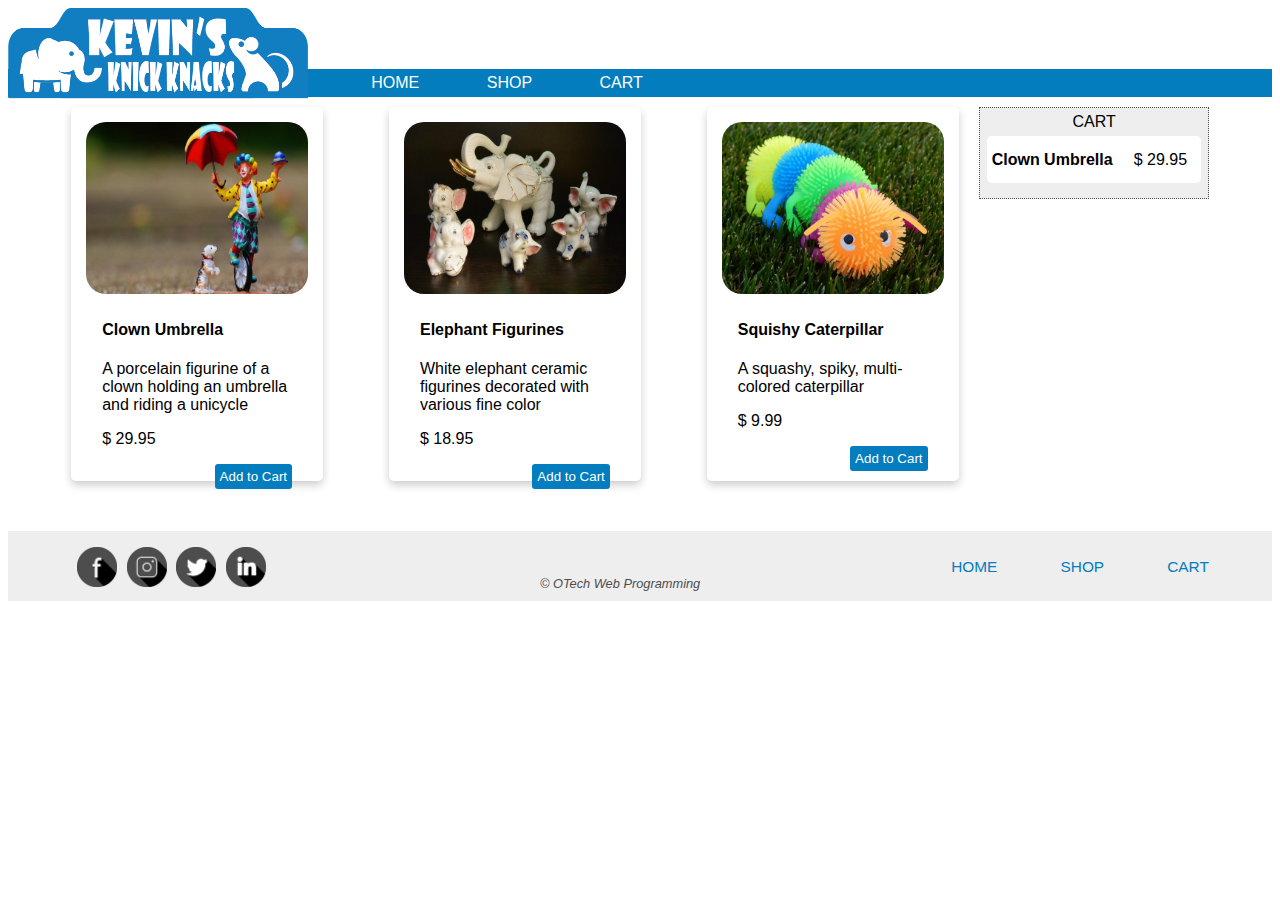
==== cart.html @ aa6d06f8 "feat: Created Cart HTML template" ====
<!DOCTYPE html>
<html lang="en">

<head>
  <meta charset="UTF-8">
  <meta http-equiv="X-UA-Compatible" content="IE=edge">
  <meta name="viewport" content="width=device-width, initial-scale=1.0">
  <title>Cart - Kevin's Knick Knacks</title>
  <!-- <link href="https://cdn.jsdelivr.net/npm/bootstrap@5.0.2/dist/css/bootstrap.min.css" rel="stylesheet" integrity="sha384-EVSTQN3/azprG1Anm3QDgpJLIm9Nao0Yz1ztcQTwFspd3yD65VohhpuuCOmLASjC" crossorigin="anonymous"> -->
  <link href="style.css" rel="stylesheet">
</head>

<body>
  <header>
    <a href="index.html"><img id="kkk-logo" src="images/KevinsKnickKnacksLogo_037DBE.png" alt="Kevin's Knick Knacks logo"></a>
    <nav>
      <div id="links">
        <a href="index.html">HOME</a>
        <a href="shop.html">SHOP</a>
        <a href="cart.html">CART</a>
      </div>
    </nav>
  </header>
  <main>
    <aside>
      <div id="sideBarHeading">CART</div>
      <div id="sideBarContainer">
        <div class="tableRow">
          <div class="tableCell">Clown Umbrella</div>
          <div class="tableCell">&dollar; 29.95</div>
        </div>
      </div>
    </aside>
    <div id="mainContentContainer">
      <div id="cardContainer">
        <div class="card" id="cardNumber1">
          <img src="images/shop/thumbnails/ClownUmbrella_Thumb.jpg" alt="Clown Umbrella image">
          <div class="cardText">
            <h4>Clown Umbrella</h4>
            <p>
              A porcelain figurine of a clown holding an umbrella and riding a unicycle
            </p>
            <p>&dollar; 29.95</p>
            <button class="cartButton" type="button">Add to Cart</button>
          </div>
        </div>
        <div class="card" id="cardNumber2">
          <img src="images/shop/thumbnails/ElephantFigurines_Thumb.jpg" alt="Clown Umbrella image">
          <div class="cardText">
            <h4>Elephant Figurines</h4>
            <p>
              White elephant ceramic figurines decorated with various fine color
            </p>
            <p>&dollar; 18.95</p>
            <button class="cartButton" type="button">Add to Cart</button>
          </div>
        </div>
        <div class="card" id="cardNumber3">
          <img src="images/shop/thumbnails/SquishyCaterpillar_Thumb.jpg" alt="Clown Umbrella image">
          <div class="cardText">
            <h4>Squishy Caterpillar</h4>
            <p>
              A squashy, spiky, multi-colored caterpillar
            </p>
            <p>&dollar; 9.99</p>
            <button class="cartButton" type="button">Add to Cart</button>
          </div>
        </div>
      </div>
    </div>
  </main>
  <footer>
    <div id="socialMediaLinks">
      <a href="#"><img src="images/facebook.png" alt="Facebook logo"></a>
      <a href="#"><img src="images/instagram.png" alt="Instagram logo"></a>
      <a href="#"><img src="images/twitter.png" alt="Twitter logo"></a>
      <a href="#"><img src="images/linkedin.png" alt="LinkedIn logo"></a>
    </div>
    <div id="footerNav">
      <a href="cart.html">CART</a>
      <a href="shop.html">SHOP</a>
      <a href="index.html">HOME</a>
    </div>
    <div id="copyright">
      &copy; OTech Web Programming
    </div>
  </footer>
</body>

</html>
---- style.css ----
body {
  font-family: Verdana, Geneva, Tahoma, sans-serif;
}

header img {
  width: 300px;
  float: left;
}

#links {
  background-color: #037DBE;
  padding-top: 5px;
  padding-left: 0;
  padding-bottom: 5px;
  padding-right: 0;
}

nav {
  padding-top: 61px;
}

nav a {
  text-decoration: none;
  color: #ffffff;
  padding-left: 5%;;
}

nav a:hover {
  color: #111111;
}

main {
  width: 90%;
  margin-top: 10px;
  margin-right: auto;
  margin-bottom: 10px;
  margin-left: auto;
}

#mainContentContainer {
  margin-right: 22%;
}

#mainContentImage {
  width: 100%;
}

aside {
  float: right;
  width: 20%;
  border: 1px dotted #4D4D4D;
  background-color: #EEEEEE;
  padding-bottom: 15px;
  margin-bottom: 10px;
}

aside a {
  text-decoration: none;
  color: #000000;
}

#sideBarHeading {
  text-transform: uppercase;
  text-align: center;
  padding-top: 5px;
  padding-right: 0;
  padding-bottom: 5px;
  padding-left: 0;
}

#sideBarContainer {
  display: table;
  margin-top: 0;
  margin-right: auto;
  margin-bottom: 0;
  margin-left: auto;
  background-color: #FFFFFF;
  padding: 2%;
  border-radius: 5px;
  width: 90%;
}

.featuredImage {
  max-width: 100%;
}

.bold {
  font-weight: bold;
}

footer {
  background-color: #EEEEEE;
  padding-top: 10px;
  padding-right: 0;
  padding-bottom: 10px;
  padding-left: 0;
  font-size: 80%;
  height: 50px;
  color: #4D4D4D;
  clear: both;
}

#socialMediaLinks {
  float: left;
  padding-left: 5%;
}

#socialMediaLinks img {
  width: 40px;
  padding-top: 6px;
  padding-right: 0;
  padding-bottom: 0;
  padding-left: 6px;
}

#footerNav a {
  text-decoration: none;
  padding-right: 5%;
  float: right;
  font-size: 120%;
  color: #037DBE;
  padding-top: 17px;
}

#footerNav a:hover {
  color: #000000;
}

#copyright {
  width: 200px;
  margin: 0 auto;
  font-style: italic;
  padding-top: 35px;
}

.tableRow {
  display: table-row;
}

.tableCell {
  display: table-cell;
  padding-top: 10px;
  padding-right: 0;
  padding-bottom: 10px;
  padding-left: 0;
}

.tableCell:first-child {
  font-weight: bold;
}

#cartButtons {
  text-align: right;
  padding-top: 15px;
  padding-right: 3%;
  padding-bottom: 0;
  padding-left: 0;
}

#cartButtons button {
  background-color: #037DBE;
  border: none;
  border-radius: 3px;
  color: #FFFFFF;
  padding: 2%;
  cursor: pointer;
}

#cartButtons #clearCartButton {
  background-color: #EEEEEE;
  border: 1px solid #037DBE;
  color: #037DBE;
}

.borderBottom {
  border-bottom: 1px solid #BBBBBB;
}

.removeLink {
  text-align: right;
  font-size: 80%;
  color: #037DBE;
}

#cardContainer {
  display: flex;
  justify-content: space-between;
  flex-wrap: wrap;
}

.card {
  box-shadow: 0 4px 8px 0 rgba(0, 0, 0, 0.2);
  transition: 0.3s;
  width: 25%;
  border-radius: 5px;
  padding: 15px;
  margin-bottom: 40px;
}

.card:hover {
  box-shadow: 0 8px 16px 0 rgba(0, 0, 0, 0.2);
}

.card img {
  border-radius: 20px;
  width: 100%;
  height: 50%;
}

.cardText {
  padding-top: 2px;
  padding-right: 16px;
  padding-bottom: 2px;
  padding-left: 16px;
}

.cardText button {
  float: right;
  background-color: #037DBE;
  color: #FFFFFF;
  border: none;
  padding: 5px;
  border-radius: 3px;
  cursor: pointer;
}
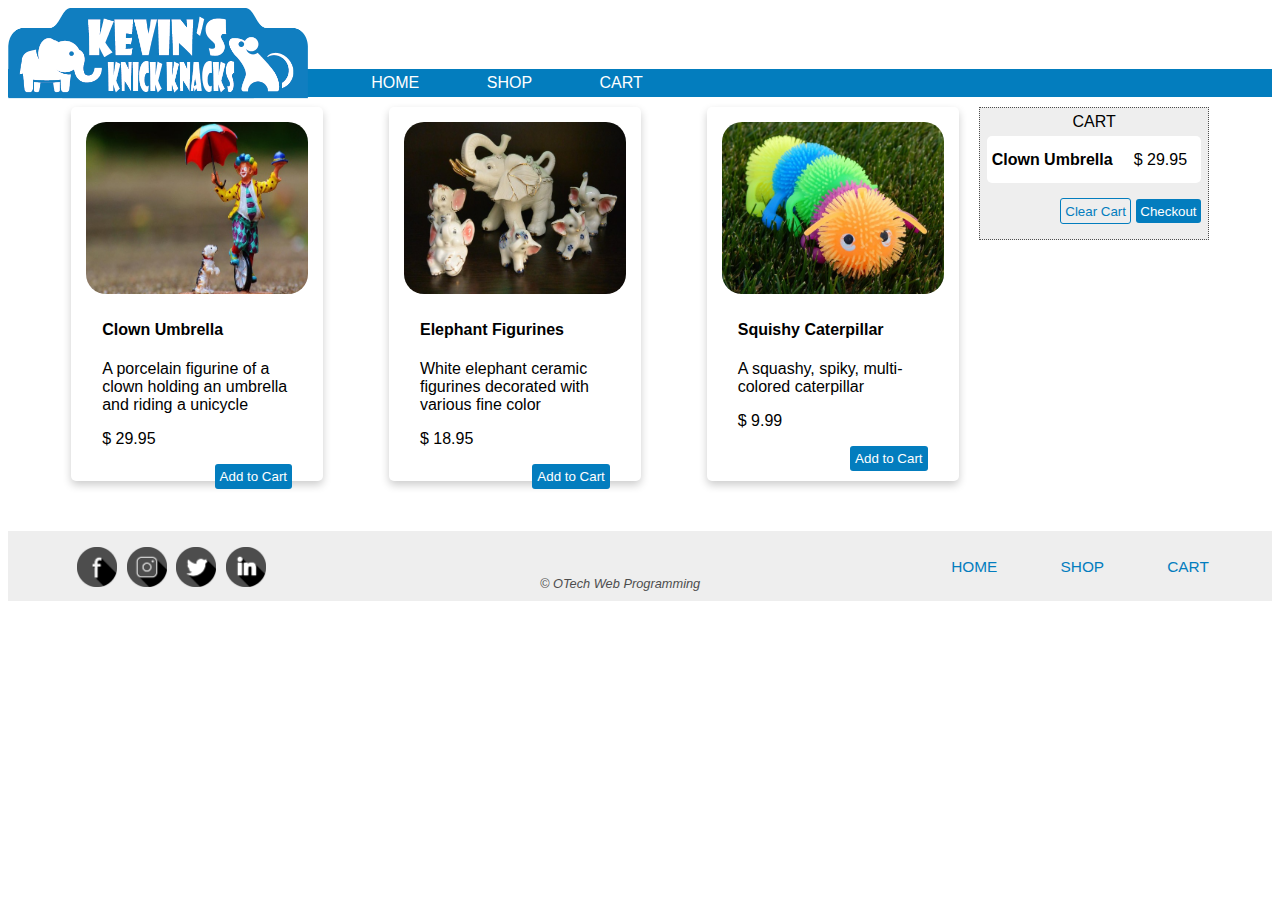
==== commit c608c1bd: "Ditto" ====
--- a/cart.html
+++ b/cart.html
@@ -29,6 +29,10 @@
           <div class="tableCell">Clown Umbrella</div>
           <div class="tableCell">&dollar; 29.95</div>
         </div>
+      </div>
+      <div id="cartButtons">
+        <button id="clearCartButton" type="button">Clear Cart</button>
+        <button id="checkoutButton" type="button">Checkout</button>
       </div>
     </aside>
     <div id="mainContentContainer">
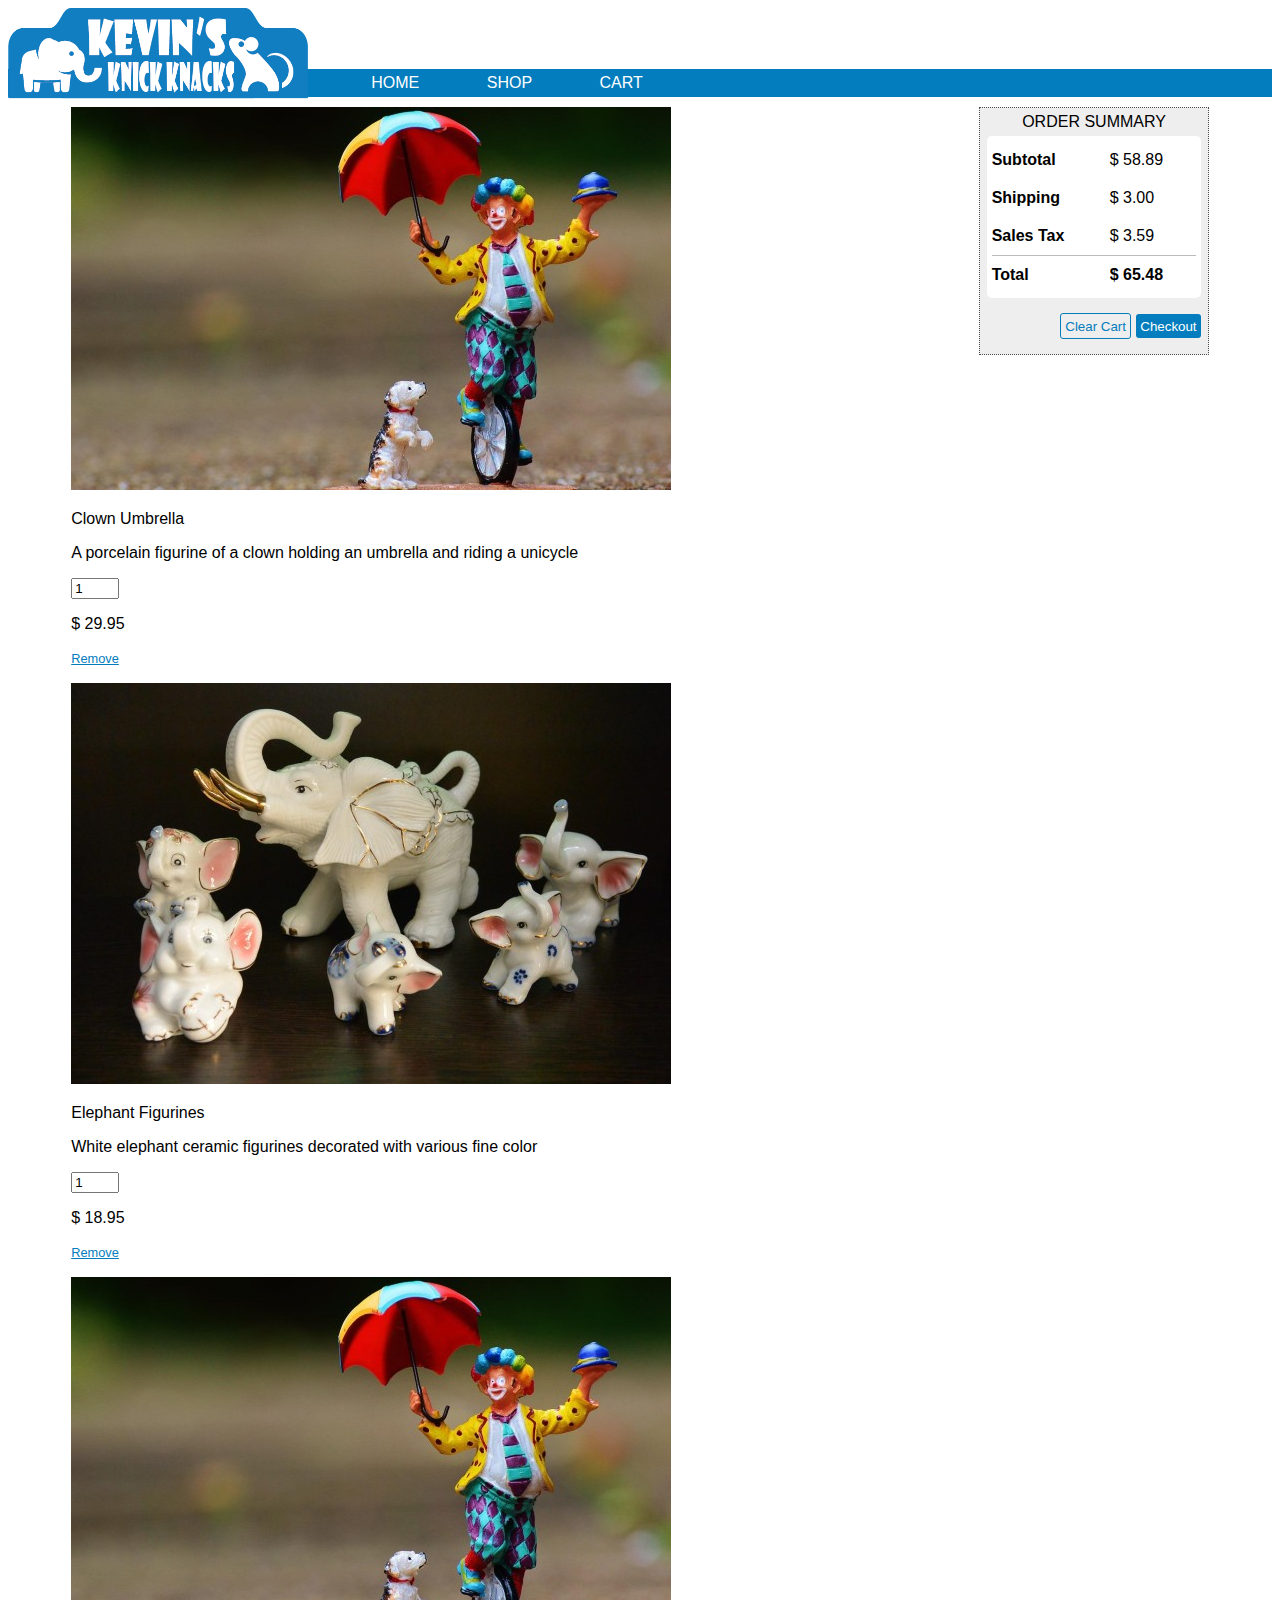
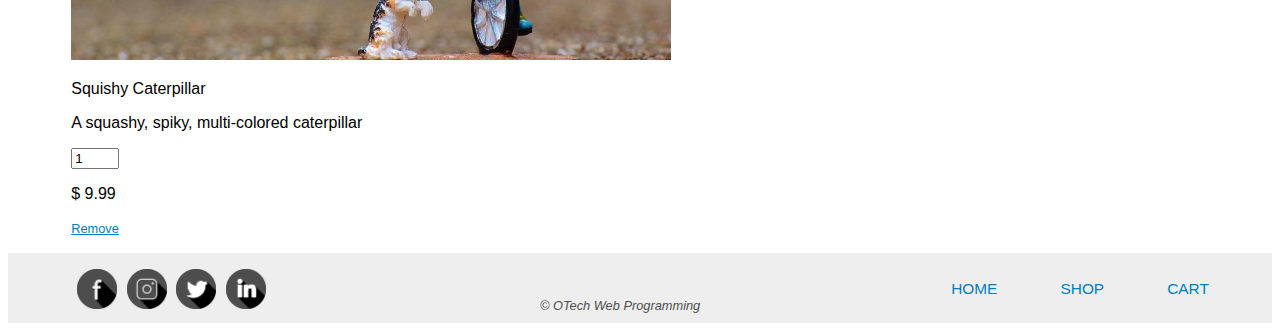
==== commit 83a2bd35: "feat: Modified cards to cartCards" ====
--- a/cart.html
+++ b/cart.html
@@ -23,11 +23,23 @@
   </header>
   <main>
     <aside>
-      <div id="sideBarHeading">CART</div>
+      <div id="sideBarHeading">ORDER SUMMARY</div>
       <div id="sideBarContainer">
         <div class="tableRow">
-          <div class="tableCell">Clown Umbrella</div>
-          <div class="tableCell">&dollar; 29.95</div>
+          <div class="tableCell">Subtotal</div>
+          <div class="tableCell">&dollar; 58.89</div>
+        </div>
+        <div class="tableRow">
+          <div class="tableCell">Shipping</div>
+          <div class="tableCell">&dollar; 3.00</div>
+        </div>
+        <div class="tableRow">
+          <div class="tableCell borderBottom">Sales Tax</div>
+          <div class="tableCell borderBottom">&dollar; 3.59</div>
+        </div>
+        <div class="tableRow">
+          <div class="tableCell">Total</div>
+          <div class="tableCell bold">&dollar; 65.48</div>
         </div>
       </div>
       <div id="cartButtons">
@@ -36,39 +48,54 @@
       </div>
     </aside>
     <div id="mainContentContainer">
-      <div id="cardContainer">
-        <div class="card" id="cardNumber1">
+      <div id="cardCardContainer">
+        <div class="cardCart">
+          <div class="cardCartFlex">
           <img src="images/shop/thumbnails/ClownUmbrella_Thumb.jpg" alt="Clown Umbrella image">
-          <div class="cardText">
-            <h4>Clown Umbrella</h4>
-            <p>
+            <p class="cardTitle">Clown Umbrella</p>
+            <p class="cartDescription">
               A porcelain figurine of a clown holding an umbrella and riding a unicycle
             </p>
-            <p>&dollar; 29.95</p>
-            <button class="cartButton" type="button">Add to Cart</button>
+            <div class="cartQuantity">
+              <input type="number" value="1" min="1" max="5">
+            </div>
+            <p class="cartPrice">&dollar; 29.95</p>
           </div>
+          <p class="textAlignRight removeMargins">
+            <a href="#" class="removeLink">Remove</a>
+          </p>
         </div>
-        <div class="card" id="cardNumber2">
-          <img src="images/shop/thumbnails/ElephantFigurines_Thumb.jpg" alt="Clown Umbrella image">
-          <div class="cardText">
-            <h4>Elephant Figurines</h4>
-            <p>
+        <div class="cardCart">
+          <div class="cardCartFlex">
+          <img src="images/shop/thumbnails/ElephantFigurines_Thumb.jpg" alt="Elephant Figurines image">
+            <p class="cardTitle">Elephant Figurines</p>
+            <p class="cartDescription">
               White elephant ceramic figurines decorated with various fine color
             </p>
-            <p>&dollar; 18.95</p>
-            <button class="cartButton" type="button">Add to Cart</button>
+            <div class="cartQuantity">
+              <input type="number" value="1" min="1" max="5">
+            </div>
+            <p class="cartPrice">&dollar; 18.95</p>
           </div>
+          <p class="textAlignRight removeMargins">
+            <a href="#" class="removeLink">Remove</a>
+          </p>
         </div>
-        <div class="card" id="cardNumber3">
-          <img src="images/shop/thumbnails/SquishyCaterpillar_Thumb.jpg" alt="Clown Umbrella image">
-          <div class="cardText">
-            <h4>Squishy Caterpillar</h4>
-            <p>
+        <div class="cardCart">
+          <div class="cardCartFlex">
+          <img src="images/shop/thumbnails/ClownUmbrella_Thumb.jpg" alt="Squishy Caterpillar image">
+            <p class="cardTitle">Squishy Caterpillar</p>
+            <p class="cartDescription">
               A squashy, spiky, multi-colored caterpillar
             </p>
-            <p>&dollar; 9.99</p>
-            <button class="cartButton" type="button">Add to Cart</button>
+            <div class="cartQuantity">
+              <input type="number" value="1" min="1" max="5">
+            </div>
+            <p class="cartPrice">&dollar; 9.99</p>
           </div>
+          <p class="textAlignRight removeMargins">
+            <a href="#" class="removeLink">Remove</a>
+          </p>
         </div>
       </div>
     </div>
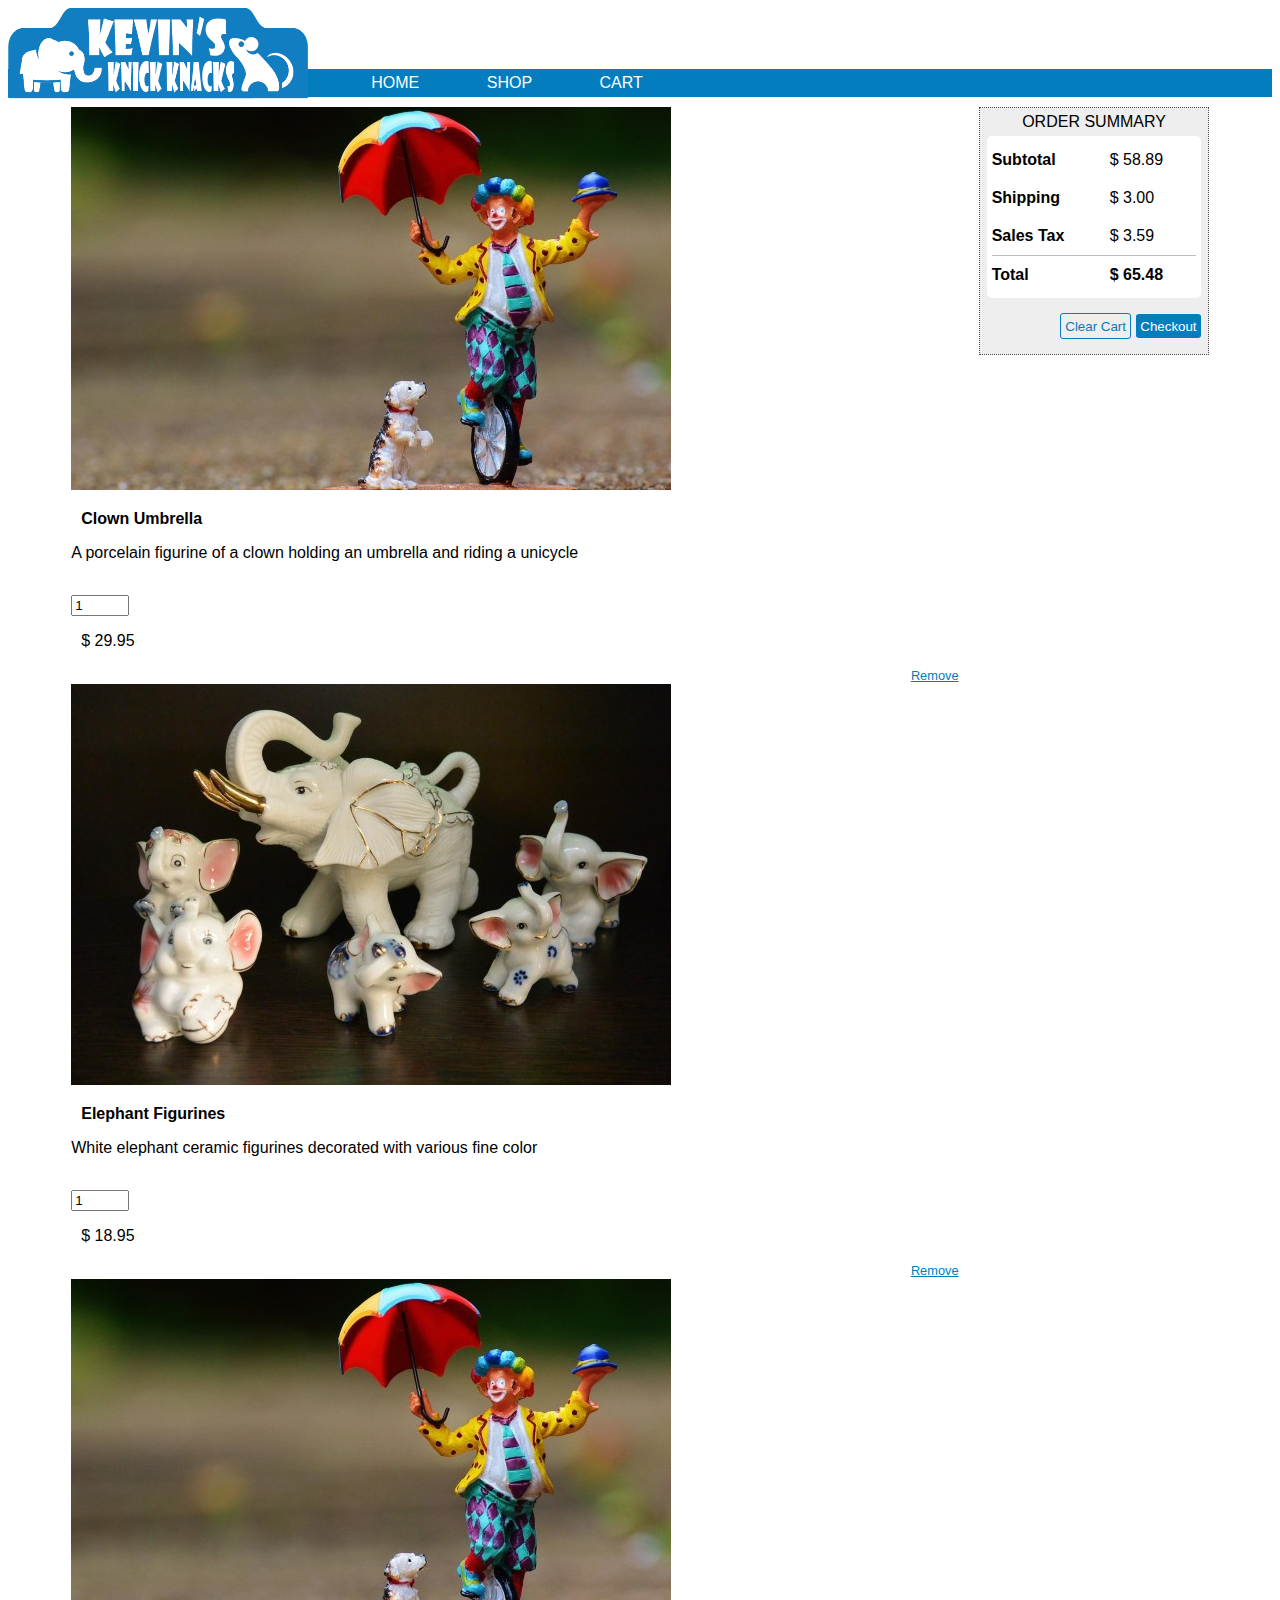
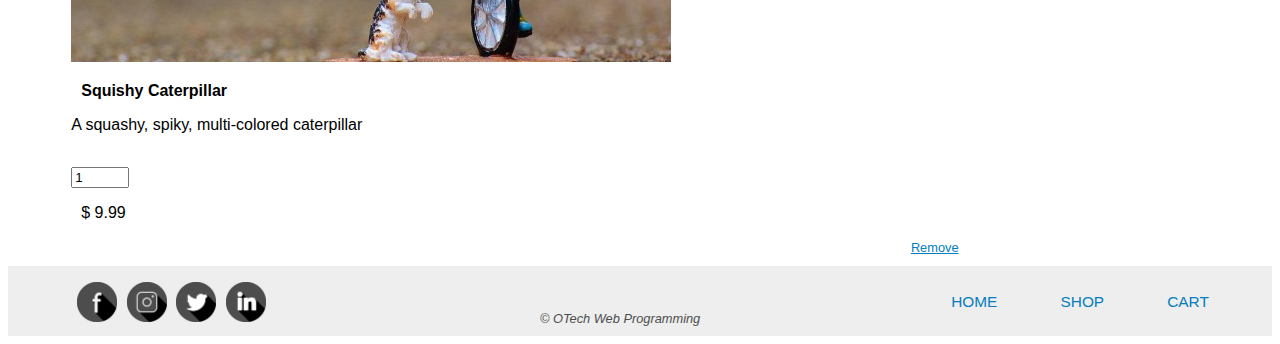
==== commit 88aeda76: "feat: Completed directions for Cart" ====
--- a/cart.html
+++ b/cart.html
@@ -52,7 +52,7 @@
         <div class="cardCart">
           <div class="cardCartFlex">
           <img src="images/shop/thumbnails/ClownUmbrella_Thumb.jpg" alt="Clown Umbrella image">
-            <p class="cardTitle">Clown Umbrella</p>
+            <p class="cartTitle">Clown Umbrella</p>
             <p class="cartDescription">
               A porcelain figurine of a clown holding an umbrella and riding a unicycle
             </p>
@@ -68,7 +68,7 @@
         <div class="cardCart">
           <div class="cardCartFlex">
           <img src="images/shop/thumbnails/ElephantFigurines_Thumb.jpg" alt="Elephant Figurines image">
-            <p class="cardTitle">Elephant Figurines</p>
+            <p class="cartTitle">Elephant Figurines</p>
             <p class="cartDescription">
               White elephant ceramic figurines decorated with various fine color
             </p>
@@ -84,7 +84,7 @@
         <div class="cardCart">
           <div class="cardCartFlex">
           <img src="images/shop/thumbnails/ClownUmbrella_Thumb.jpg" alt="Squishy Caterpillar image">
-            <p class="cardTitle">Squishy Caterpillar</p>
+            <p class="cartTitle">Squishy Caterpillar</p>
             <p class="cartDescription">
               A squashy, spiky, multi-colored caterpillar
             </p>
--- a/style.css
+++ b/style.css
@@ -222,4 +222,54 @@
   padding: 5px;
   border-radius: 3px;
   cursor: pointer;
-}+}
+
+.cartCard {
+  box-shadow: 0 3px 8px 0 rgba(0, 0, 0, 0.2);
+  transition: 0.3s;
+  border-radius: 5px;
+  padding: 15px;
+  margin-bottom: 40px;
+}
+
+.cartCard:hover {
+  box-shadow: 0 6px 10px 0 rgba(0, 0, 0, 0.2);
+}
+
+.cartCardFlex {
+  display: flex;
+}
+
+.cartCard img {
+  width: 10%;
+  flex: 10%;
+}
+
+.cartTitle {
+  flex: 20%;
+  font-weight: bold;
+  padding-left: 10px;
+}
+
+.cartQuantity {
+  flex: 10%;
+}
+
+.cartQuantity input {
+  margin-top: 17px;
+  width: 50px;
+}
+
+.cartPrice {
+  flex: 10%;
+  padding-left: 10px;
+}
+
+.removeMargins {
+  margin: 0;  
+}
+
+.textAlignRight {
+  text-align: right;
+}
+
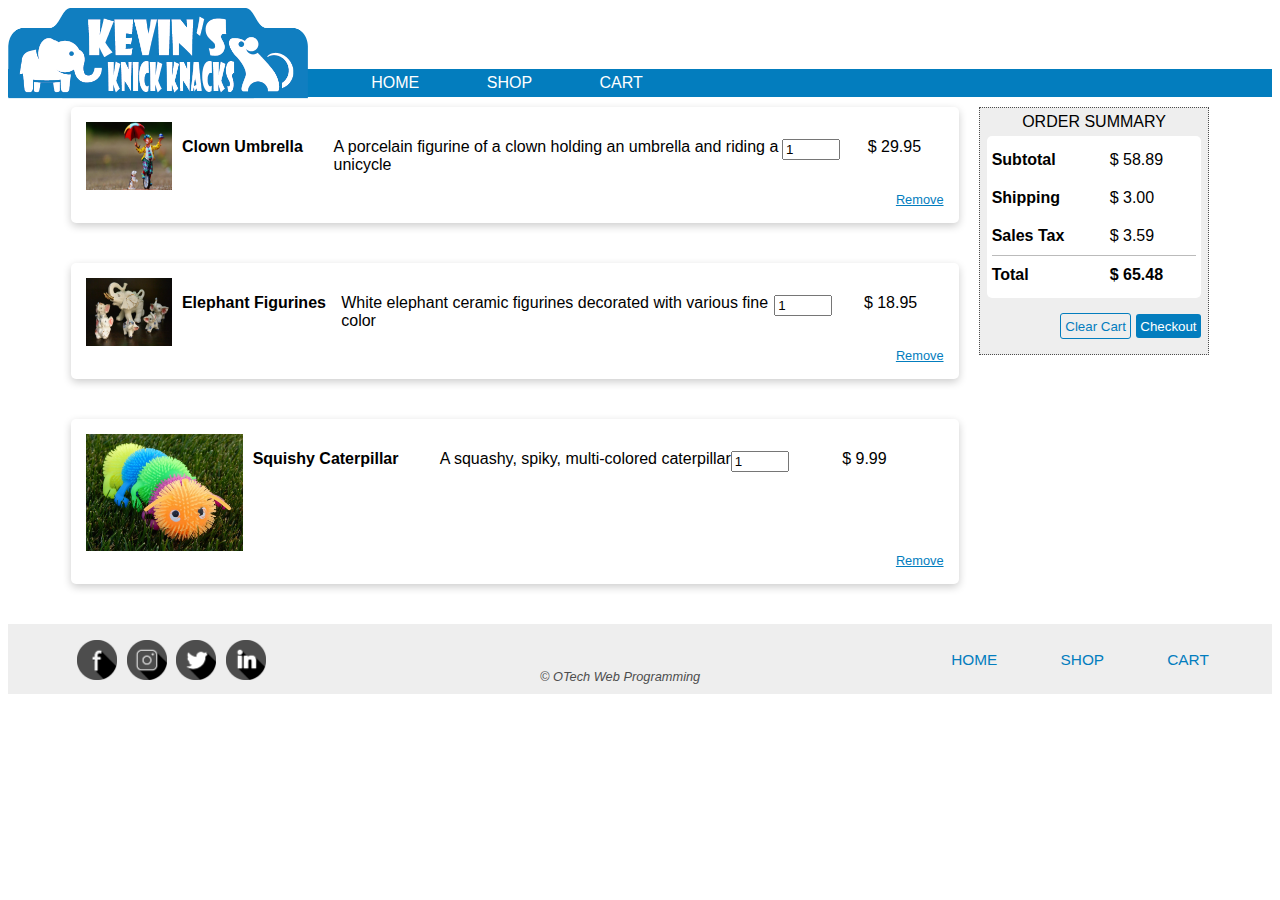
==== commit b6d19156: "feat: Corrected misspelling of cardCart issue" ====
--- a/cart.html
+++ b/cart.html
@@ -48,9 +48,9 @@
       </div>
     </aside>
     <div id="mainContentContainer">
-      <div id="cardCardContainer">
-        <div class="cardCart">
-          <div class="cardCartFlex">
+      <div id="cartCardContainer">
+        <div class="cartCard">
+          <div class="cartCardFlex">
           <img src="images/shop/thumbnails/ClownUmbrella_Thumb.jpg" alt="Clown Umbrella image">
             <p class="cartTitle">Clown Umbrella</p>
             <p class="cartDescription">
@@ -65,8 +65,8 @@
             <a href="#" class="removeLink">Remove</a>
           </p>
         </div>
-        <div class="cardCart">
-          <div class="cardCartFlex">
+        <div class="cartCard">
+          <div class="cartCardFlex">
           <img src="images/shop/thumbnails/ElephantFigurines_Thumb.jpg" alt="Elephant Figurines image">
             <p class="cartTitle">Elephant Figurines</p>
             <p class="cartDescription">
@@ -81,9 +81,9 @@
             <a href="#" class="removeLink">Remove</a>
           </p>
         </div>
-        <div class="cardCart">
-          <div class="cardCartFlex">
-          <img src="images/shop/thumbnails/ClownUmbrella_Thumb.jpg" alt="Squishy Caterpillar image">
+        <div class="cartCard">
+          <div class="cartCardFlex">
+          <img src="images/shop/thumbnails/SquishyCaterpillar_Thumb.jpg" alt="Squishy Caterpillar image">
             <p class="cartTitle">Squishy Caterpillar</p>
             <p class="cartDescription">
               A squashy, spiky, multi-colored caterpillar
--- a/style.css
+++ b/style.css
@@ -242,7 +242,7 @@
 
 .cartCard img {
   width: 10%;
-  flex: 10%;
+  flex: 10;
 }
 
 .cartTitle {
